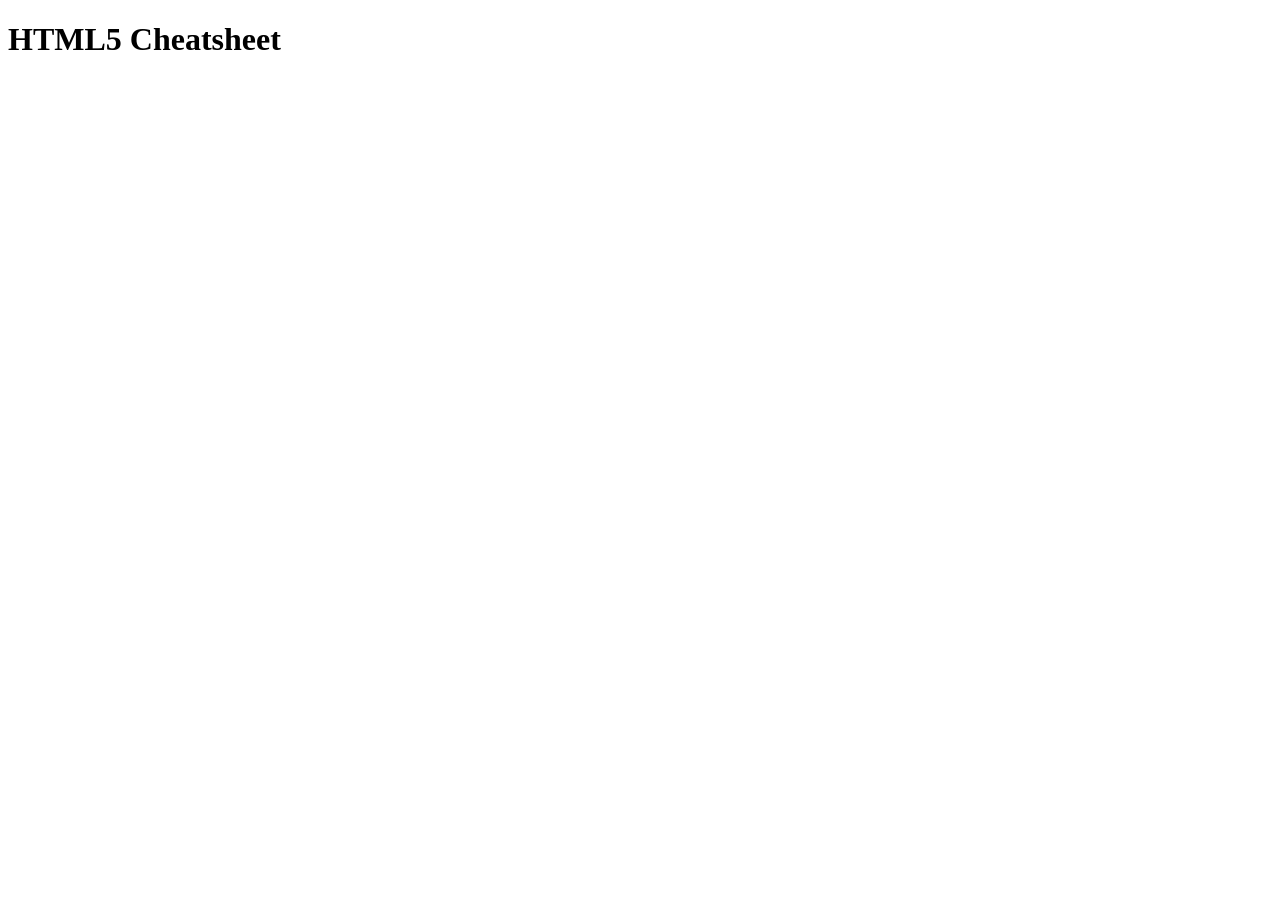
==== cheatsheet/index.html @ a510610a "added cheatsheet" ====
<!DOCTYPE html>
 <html lang="en">
 <head>
    <meta charset="UTF-8">
    <meta name="viewport" content="width=device-width, initial-scale=1.0">
    <title>HTML5 Cheatsheet</title>
    <meta name="description" content="html5 cheatsheet"/>
    <meta name="author" content="Ellie Gaut" />
 </head>
 <body>
    <h1> HTML5 Cheatsheet</h1>
    
 </body>
 </html>
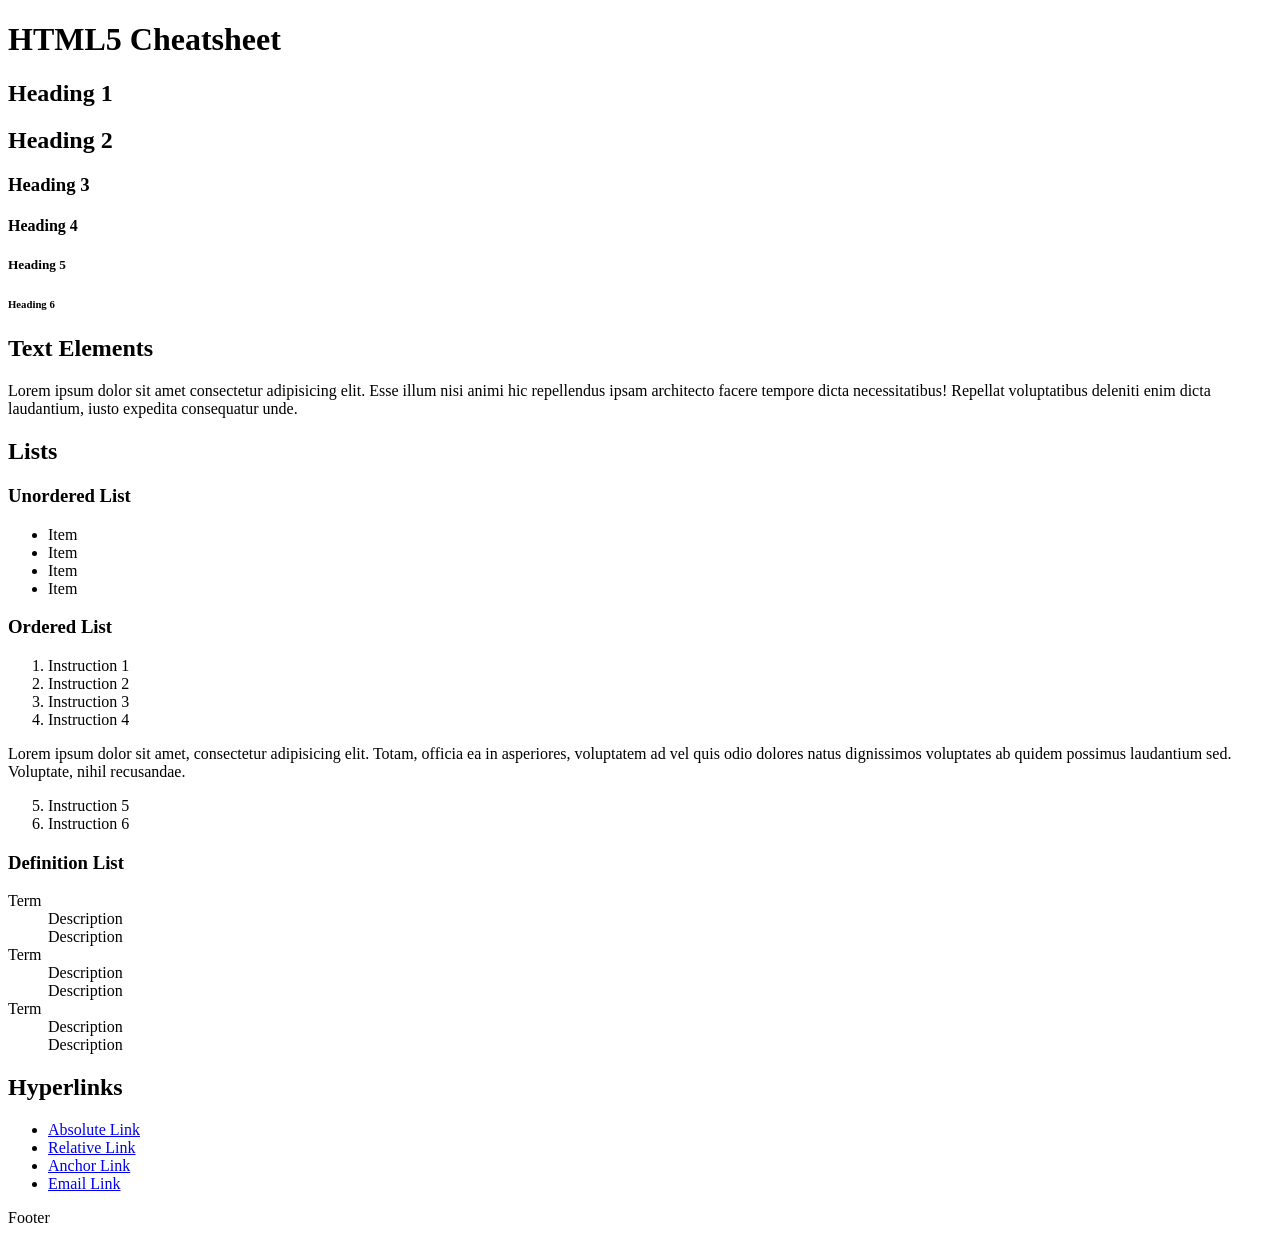
==== commit e0cf0715: "worked on html cheatsheet" ====
--- a/cheatsheet/index.html
+++ b/cheatsheet/index.html
@@ -8,7 +8,78 @@
     <meta name="author" content="Ellie Gaut" />
  </head>
  <body>
+   <header class="primary">
     <h1> HTML5 Cheatsheet</h1>
-    
+    </header>
+    <section id="headings">
+      <h1>Heading 1</h1>
+      <h2>Heading 2</h2>
+      <h3>Heading 3</h3>
+      <h4>Heading 4</h4>
+      <h5>Heading 5</h5>
+      <h6>Heading 6</h6>
+    </section>
+    <section id="text-elements">
+      <h2>Text Elements</h2>
+      <p> Lorem ipsum dolor sit amet consectetur adipisicing elit. Esse illum nisi animi hic repellendus ipsam architecto facere tempore dicta necessitatibus! Repellat voluptatibus deleniti enim dicta laudantium, iusto expedita consequatur unde.</p>
+    </section>
+    <section id="lists">
+      <h2>Lists</h2>
+      <h3>Unordered List</h3>
+      <ul>
+         <li>Item</li>
+         <li>Item</li>
+         <li>Item</li>
+         <li>Item</li>
+      </ul>
+      <h3>Ordered List</h3>
+      <ol>
+         <li>Instruction 1</li>
+         <li>Instruction 2</li>
+         <li>Instruction 3</li>
+         <li>Instruction 4</li>
+      </ol>
+      <p>Lorem ipsum dolor sit amet, consectetur adipisicing elit. Totam, officia ea in asperiores, voluptatem ad vel quis odio dolores natus dignissimos voluptates ab quidem possimus laudantium sed. Voluptate, nihil recusandae.</p>
+      <!-- Start Attribute controls list count-->
+      <ol start="5">
+         <li>Instruction 5</li>
+         <li>Instruction 6</li>
+      </ol>
+      <h3>Definition List</h3>
+      <dl>
+         <dt>Term</dt>
+         <dd>Description</dd>
+         <dd>Description</dd>
+          <dt>Term</dt>
+         <dd>Description</dd>
+         <dd>Description</dd>
+          <dt>Term</dt>
+         <dd>Description</dd>
+         <dd>Description</dd>
+      </dl>
+    </section>
+<section id="hyperlinks">
+   <h2>Hyperlinks</h2>
+   <ul>
+      <li><a href="https://ualr.edu" target="_blank">Absolute Link</a></li>
+      <!--_blank creates open in new tab-->
+      <li><a href="../index.html">Relative Link</a></li>
+      <li><a href="#top">Anchor Link</a></li>
+      <!-- #top takes you back to top-->
+      <li><a href="mailto:email@email.com">Email Link</a></li>
+   </ul>
+</section>
+
+
+
+
+
+
+
+
+
+    <footer class="primary">
+      Footer
+   </footer>
  </body>
  </html>
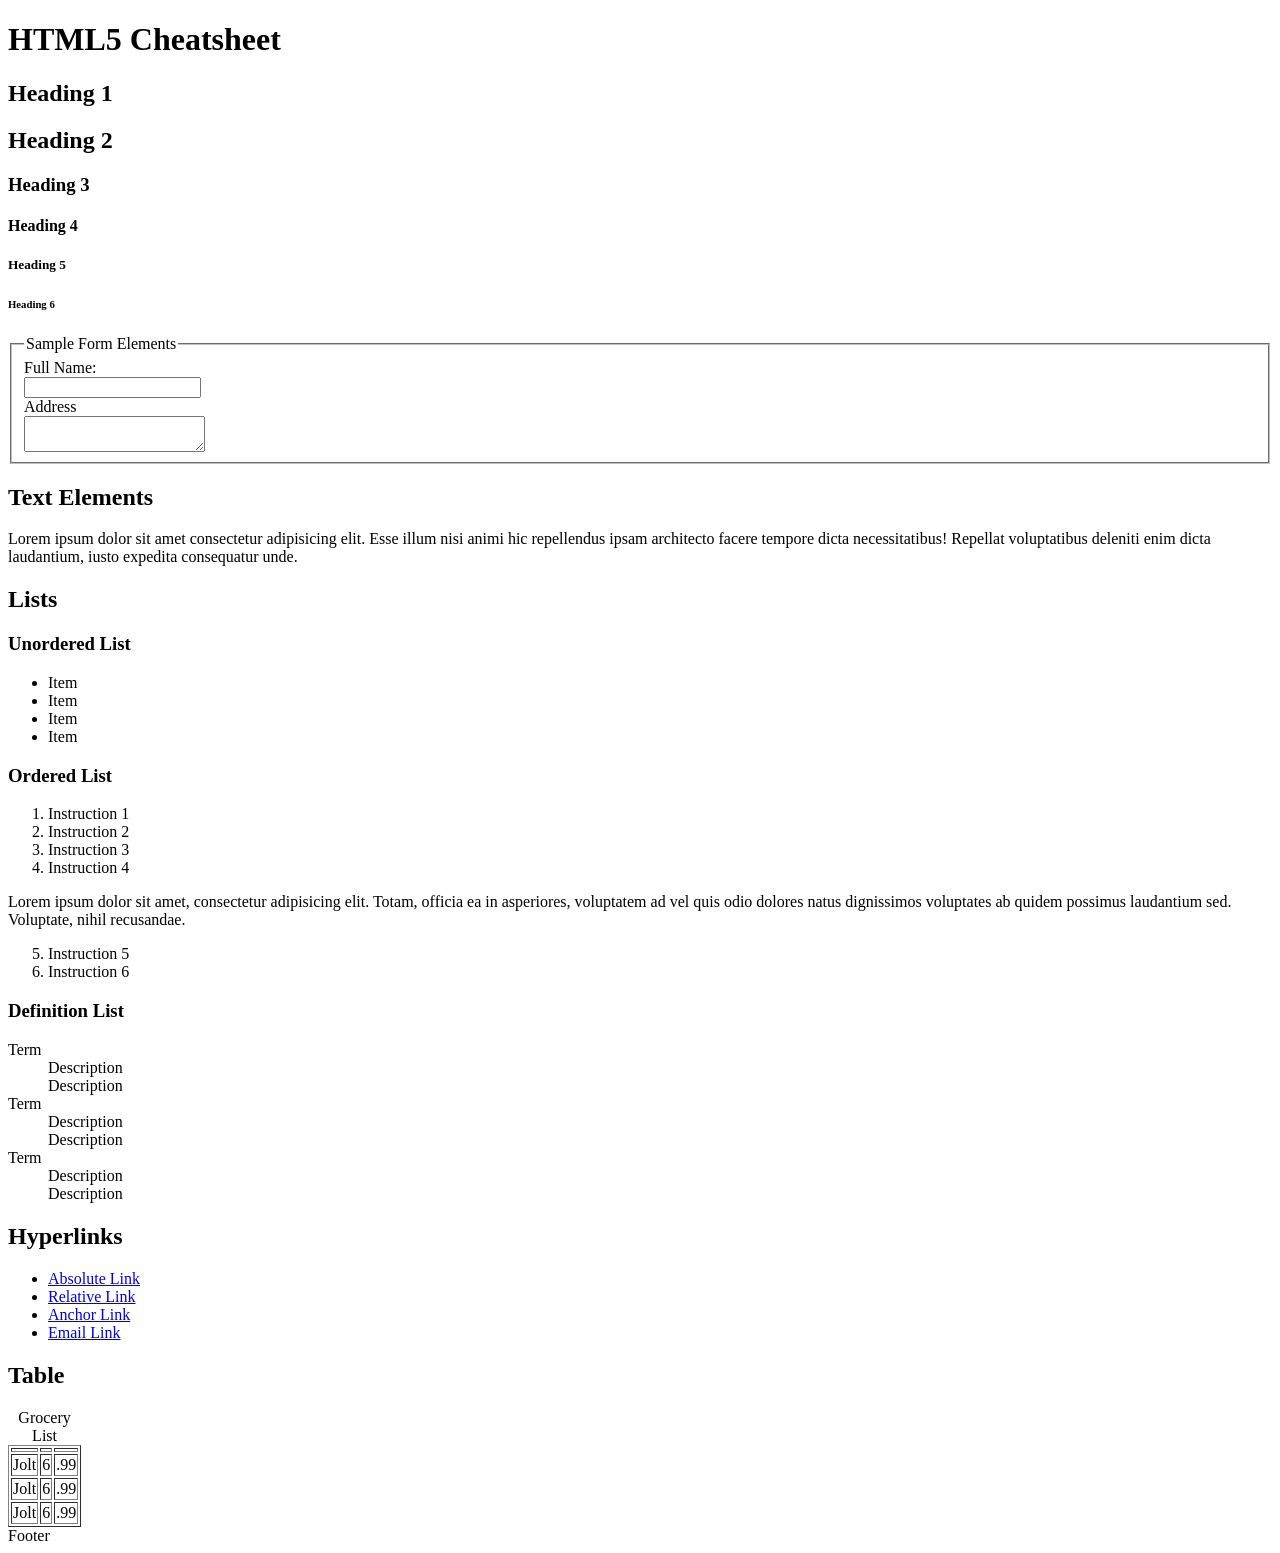
==== commit 94138729: "worked on html thing" ====
--- a/cheatsheet/index.html
+++ b/cheatsheet/index.html
@@ -6,6 +6,11 @@
     <title>HTML5 Cheatsheet</title>
     <meta name="description" content="html5 cheatsheet"/>
     <meta name="author" content="Ellie Gaut" />
+    <style>
+      input, label, textarea{
+         display: block;
+      }
+    </style>
  </head>
  <body>
    <header class="primary">
@@ -18,6 +23,17 @@
       <h4>Heading 4</h4>
       <h5>Heading 5</h5>
       <h6>Heading 6</h6>
+    </section>
+    <section id="forms">
+      <form action="processing-script.php" method="get">
+         <fieldset>
+            <legend>Sample Form Elements</legend>
+            <label for="fullname"> Full Name:</label>
+            <input type="text" id="fullname" name="fullname" />
+            <label for="adress">Address</label>
+            <textarea name="address" id="address"></textarea>
+         </fieldset>
+      </form>
     </section>
     <section id="text-elements">
       <h2>Text Elements</h2>
@@ -69,6 +85,29 @@
       <li><a href="mailto:email@email.com">Email Link</a></li>
    </ul>
 </section>
+<section is="table">
+   <h2>Table</h2>
+   <!-- remove border attribute once you have added css  -->
+   <table border="1">
+      <caption>Grocery List</caption>
+      <tr><th scope="col" Item></th><th scope="col" Quantity></th><th scope="col" Cost></th></tr>
+      <tr>
+         <td>Jolt</td>
+         <td>6</td>
+         <td>.99</td>
+      </tr>
+      <tr>
+         <td>Jolt</td>
+         <td>6</td>
+         <td>.99</td>
+      </tr>
+      <tr>
+         <td>Jolt</td>
+         <td>6</td>
+         <td>.99</td>
+      </tr>
+   </table>
+</section>
 
 
 
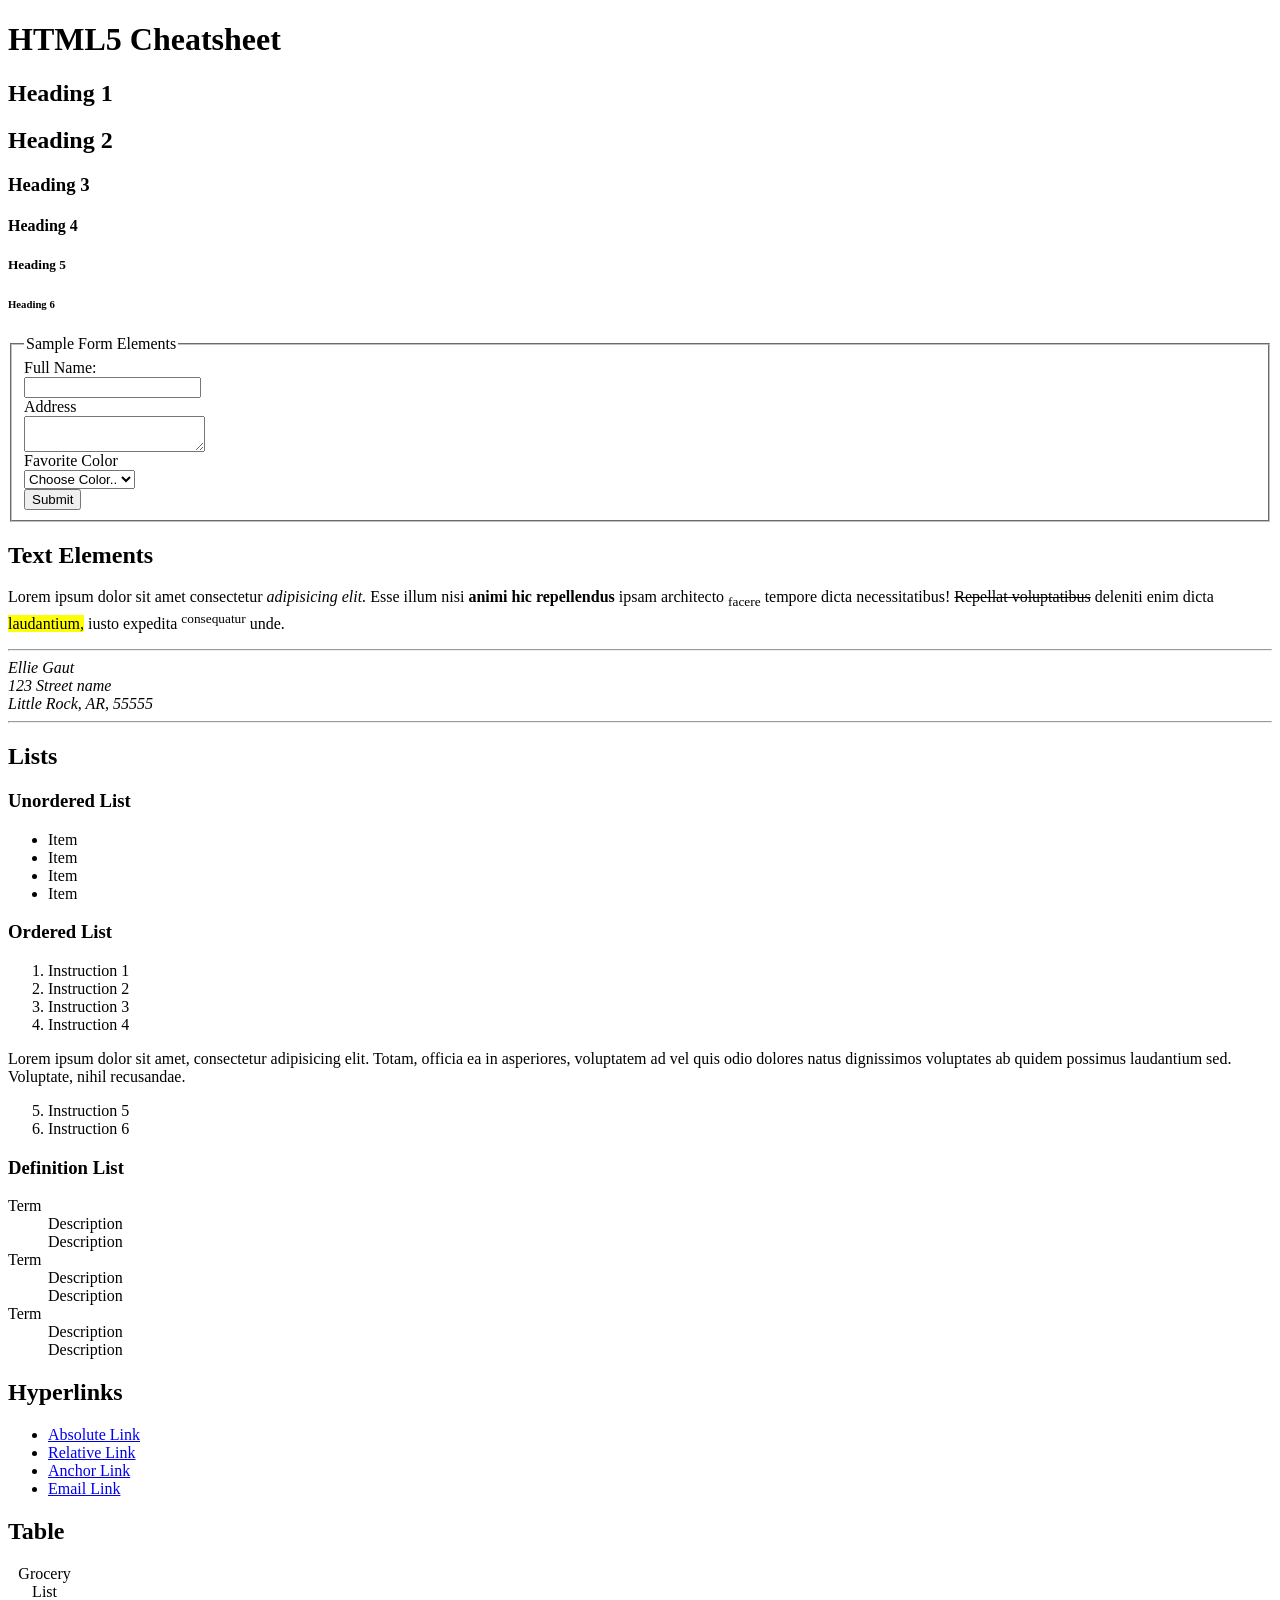
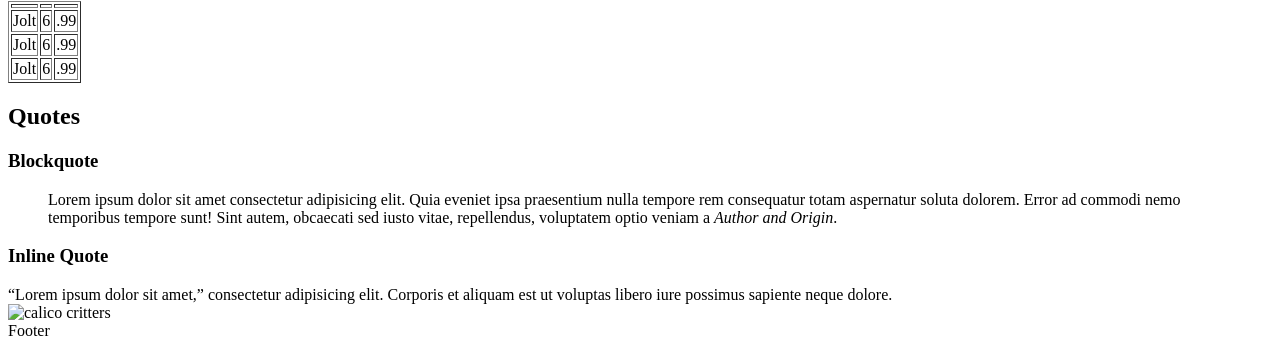
==== commit 0ae7b4a2: "edited content" ====
--- a/cheatsheet/index.html
+++ b/cheatsheet/index.html
@@ -32,12 +32,27 @@
             <input type="text" id="fullname" name="fullname" />
             <label for="adress">Address</label>
             <textarea name="address" id="address"></textarea>
+            <label for="color">Favorite Color</label>
+            <select id="color" name="color">
+               <option value="R">Red</option>
+               <option value="G">Green</option>
+               <option value="B">Blue</option>
+               <option value="-" selected>Choose Color..</option>
+            </select>
+            <input type="submit">
          </fieldset>
       </form>
     </section>
     <section id="text-elements">
       <h2>Text Elements</h2>
-      <p> Lorem ipsum dolor sit amet consectetur adipisicing elit. Esse illum nisi animi hic repellendus ipsam architecto facere tempore dicta necessitatibus! Repellat voluptatibus deleniti enim dicta laudantium, iusto expedita consequatur unde.</p>
+      <p> Lorem ipsum dolor sit amet consectetur <em>adipisicing elit.</em> Esse illum nisi <strong>animi hic repellendus</strong> ipsam architecto <sub>facere</sub> tempore dicta necessitatibus! <del>Repellat voluptatibus</del> deleniti enim dicta <mark>laudantium,</mark> iusto expedita <sup>consequatur</sup> unde.</p>
+      <hr />
+         <address>
+            Ellie Gaut </br>
+            123 Street name </br>
+            Little Rock, AR, 55555
+         </address>
+         <hr />
     </section>
     <section id="lists">
       <h2>Lists</h2>
@@ -108,7 +123,17 @@
       </tr>
    </table>
 </section>
-
+<section id="quote">
+   <h2>Quotes</h2>
+   <h3>Blockquote</h3>
+<blockquote>Lorem ipsum dolor sit amet consectetur adipisicing elit. Quia eveniet ipsa praesentium nulla tempore rem consequatur totam aspernatur soluta dolorem. Error ad commodi nemo temporibus tempore sunt! Sint autem, obcaecati sed iusto vitae, repellendus, voluptatem optio veniam a <cite>Author and Origin</cite>.
+</blockquote>
+<h3>Inline Quote</h3>
+<q>Lorem ipsum dolor sit amet,</q> consectetur adipisicing elit. Corporis et aliquam est ut voluptas libero iure possimus sapiente neque dolore.
+</section>
+<section id="images">
+<img src="assets/img/critters" alt="calico critters"/>
+</section>
 
 
 
